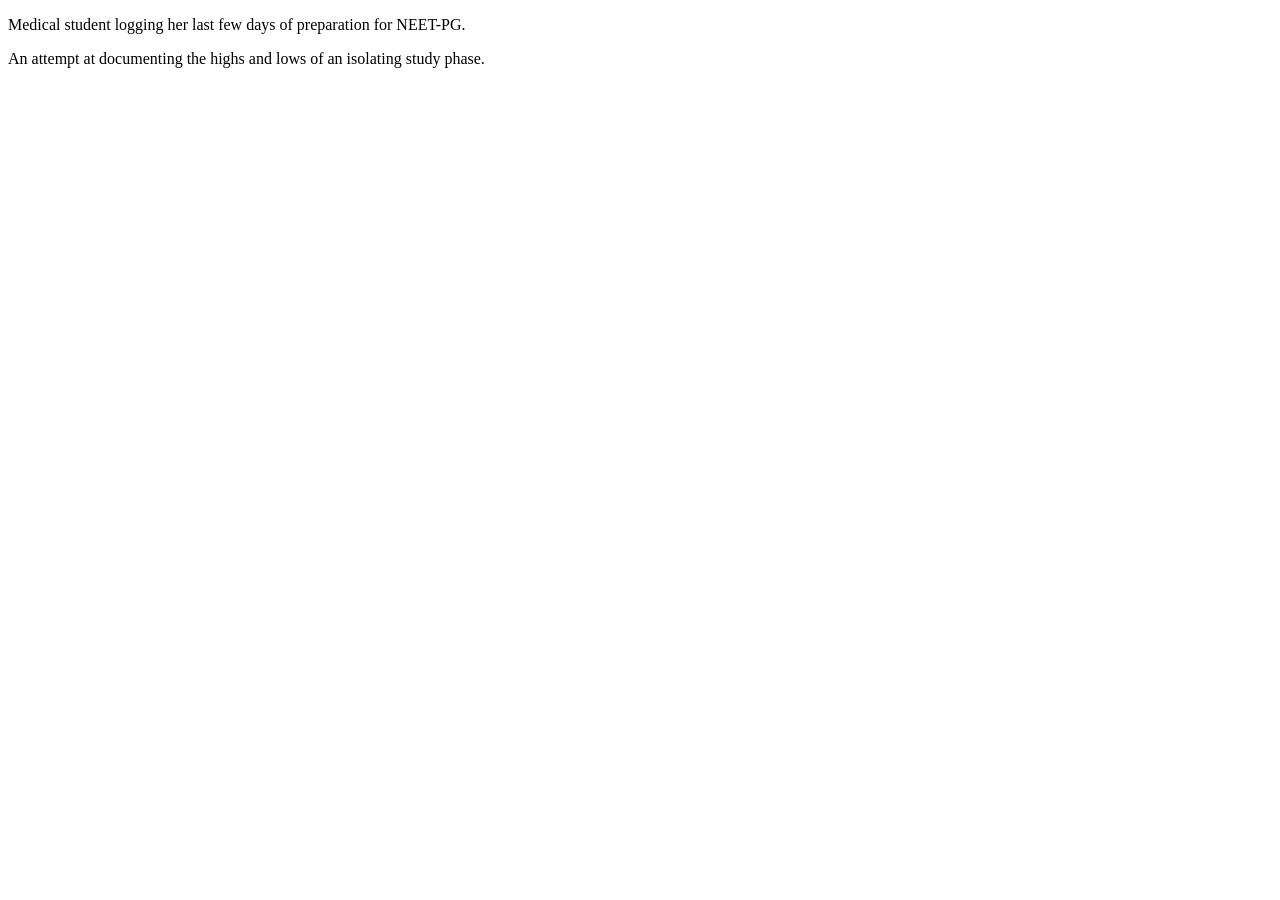
==== index.html @ 98f00778 "Create index.html" ====
<!DOCTYPE html>
<html lang="en">
<head>
  <meta charset="UTF-8" />
  <meta name="viewport" content="width=device-width, initial-scale=1.0" />
  <title>Supta</title>
  <link rel="icon" type="image/svg+xml" href="favicon.svg" />
  <link rel="preconnect" href="https://fonts.googleapis.com" />
  <link rel="preconnect" href="https://fonts.gstatic.com" crossorigin />
  <link
    href="https://fonts.googleapis.com/css2?family=IBM+Plex+Mono:wght@400;500&family=Source+Serif+4:ital,wght@0,400;0,600;1,400&display=swap"
    rel="stylesheet"
  />
  <link rel="stylesheet" href="css/style.css" />
</head>
<body data-page="home">

  <header id="site-nav" class="topbar"></header>

  <main>
    <p class="home-lede">Medical student logging her last few days of preparation for NEET-PG.</p>
    <p class="home-lede">An attempt at documenting the highs and lows of an isolating study phase.</p>
  </main>

  <script src="js/nav.js"></script>
</body>
</html>
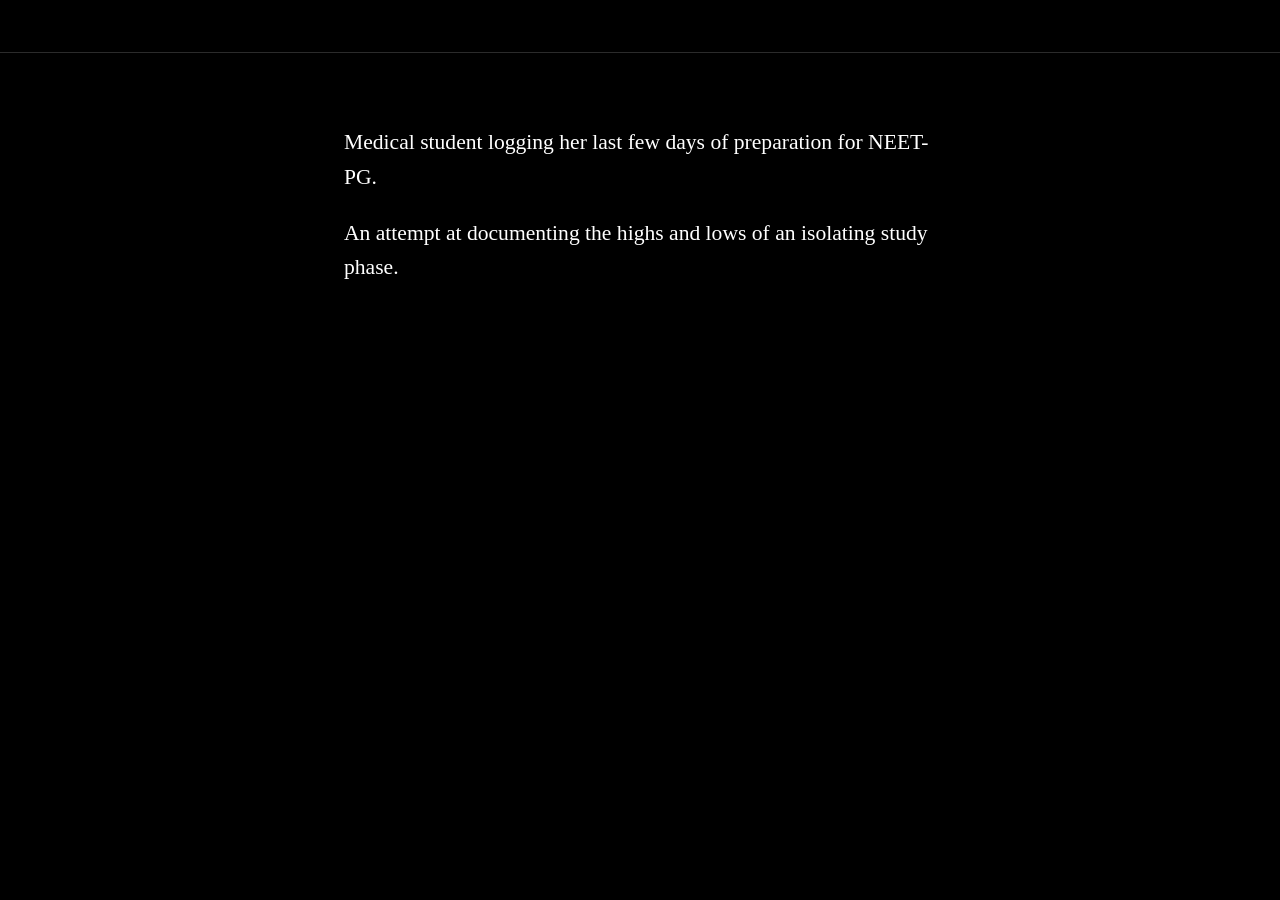
==== commit b14b60c4: "Update index.html" ====
--- a/index.html
+++ b/index.html
@@ -11,7 +11,7 @@
     href="https://fonts.googleapis.com/css2?family=IBM+Plex+Mono:wght@400;500&family=Source+Serif+4:ital,wght@0,400;0,600;1,400&display=swap"
     rel="stylesheet"
   />
-  <link rel="stylesheet" href="css/style.css" />
+  <link rel="stylesheet" href="style.css" />
 </head>
 <body data-page="home">
 
--- a/style.css
+++ b/style.css
@@ -0,0 +1,265 @@
+/* ---------------------------------------------------------
+   Tokens
+--------------------------------------------------------- */
+:root {
+  --bg:      #000000;
+  --ink:     #ffffff;
+  --muted:   #8a8a8a;
+  --line:    #2b2b2b;
+
+  --serif: 'Source Serif 4', 'Iowan Old Style', Georgia, 'Times New Roman', serif;
+  --mono:  'IBM Plex Mono', 'SF Mono', 'Courier New', monospace;
+
+  --content-max: 640px;
+}
+
+* { box-sizing: border-box; }
+
+html { -webkit-text-size-adjust: 100%; }
+
+body {
+  margin: 0;
+  background: var(--bg);
+  color: var(--ink);
+  font-family: var(--serif);
+  font-size: 17px;
+  line-height: 1.6;
+  -webkit-font-smoothing: antialiased;
+}
+
+a { color: inherit; }
+
+::selection { background: #ffffff; color: #000000; }
+
+/* ---------------------------------------------------------
+   Top bar: dropdown menu + elephant mark
+--------------------------------------------------------- */
+.topbar {
+  display: flex;
+  align-items: center;
+  gap: 18px;
+  padding: 26px 40px;
+  border-bottom: 1px solid var(--line);
+}
+
+.dropdown {
+  position: relative;
+}
+
+.dropdown-trigger {
+  font-family: var(--mono);
+  font-size: 0.72rem;
+  text-transform: uppercase;
+  letter-spacing: 0.08em;
+  background: none;
+  border: 1px solid var(--line);
+  color: var(--ink);
+  padding: 9px 14px;
+  cursor: pointer;
+  display: flex;
+  align-items: center;
+  gap: 8px;
+}
+
+.dropdown-trigger:hover,
+.dropdown-trigger[aria-expanded="true"] {
+  border-color: var(--ink);
+}
+
+.dropdown-caret {
+  font-size: 0.65rem;
+  transition: transform 0.15s ease;
+}
+
+.dropdown-trigger[aria-expanded="true"] .dropdown-caret {
+  transform: rotate(180deg);
+}
+
+.dropdown-panel {
+  position: absolute;
+  top: calc(100% + 6px);
+  left: 0;
+  min-width: 150px;
+  background: var(--bg);
+  border: 1px solid var(--line);
+  display: none;
+  flex-direction: column;
+  z-index: 20;
+}
+
+.dropdown-panel.open { display: flex; }
+
+.dropdown-panel a {
+  padding: 11px 14px;
+  font-family: var(--mono);
+  font-size: 0.72rem;
+  text-transform: uppercase;
+  letter-spacing: 0.06em;
+  color: var(--muted);
+  text-decoration: none;
+  border-bottom: 1px solid var(--line);
+}
+
+.dropdown-panel a:last-child { border-bottom: none; }
+
+.dropdown-panel a:hover,
+.dropdown-panel a.active {
+  color: var(--ink);
+  background: #0d0d0d;
+}
+
+.brand {
+  display: flex;
+  align-items: center;
+  gap: 10px;
+  text-decoration: none;
+  color: var(--ink);
+}
+
+.brand-mark {
+  width: 34px;
+  height: auto;
+  color: var(--ink);
+}
+
+.brand-mark path,
+.brand-mark circle {
+  stroke: var(--ink);
+}
+
+.brand-name {
+  font-family: var(--mono);
+  font-size: 0.85rem;
+  letter-spacing: 0.02em;
+}
+
+/* ---------------------------------------------------------
+   Main content
+--------------------------------------------------------- */
+main {
+  max-width: var(--content-max);
+  margin: 0 auto;
+  padding: 72px 24px 120px;
+}
+
+/* Home page description */
+.home-lede {
+  font-family: var(--serif);
+  font-size: 1.35rem;
+  line-height: 1.6;
+  margin: 0 0 1em;
+}
+
+.home-lede:last-child { margin-bottom: 0; }
+
+/* ---------------------------------------------------------
+   Blogs page
+--------------------------------------------------------- */
+.page-title {
+  font-family: var(--serif);
+  font-weight: 600;
+  font-size: 1.6rem;
+  margin: 0 0 32px;
+}
+
+.post-index {
+  list-style: none;
+  margin: 0 0 56px;
+  padding: 0;
+  border-top: 1px solid var(--line);
+}
+
+.post-index li {
+  border-bottom: 1px solid var(--line);
+}
+
+.post-index a {
+  display: flex;
+  align-items: baseline;
+  justify-content: space-between;
+  gap: 16px;
+  padding: 14px 2px;
+  text-decoration: none;
+  color: var(--ink);
+  font-family: var(--serif);
+  font-size: 1rem;
+}
+
+.post-index a:hover { color: var(--muted); }
+
+.index-title {
+  display: flex;
+  align-items: baseline;
+  gap: 12px;
+  min-width: 0;
+}
+
+.index-num {
+  font-family: var(--mono);
+  font-size: 0.72rem;
+  color: var(--muted);
+  flex-shrink: 0;
+}
+
+.index-date {
+  font-family: var(--mono);
+  font-size: 0.68rem;
+  color: var(--muted);
+  text-transform: uppercase;
+  letter-spacing: 0.06em;
+  white-space: nowrap;
+}
+
+/* Full entries */
+.entry {
+  padding: 34px 0;
+  border-bottom: 1px solid var(--line);
+  scroll-margin-top: 24px;
+}
+
+.entry:first-child { padding-top: 0; }
+.entry:last-child { border-bottom: none; }
+
+.entry-date {
+  display: block;
+  font-family: var(--mono);
+  font-size: 0.72rem;
+  text-transform: uppercase;
+  letter-spacing: 0.08em;
+  color: var(--muted);
+  margin-bottom: 12px;
+}
+
+.entry-title {
+  font-family: var(--serif);
+  font-weight: 600;
+  font-size: 1.28rem;
+  margin: 0 0 10px;
+  line-height: 1.35;
+}
+
+.entry-body {
+  font-size: 1.03rem;
+  line-height: 1.75;
+}
+
+.entry-body p { margin: 0 0 1em; }
+.entry-body p:last-child { margin-bottom: 0; }
+
+.empty {
+  font-family: var(--mono);
+  font-size: 0.85rem;
+  color: var(--muted);
+}
+
+/* ---------------------------------------------------------
+   Responsive
+--------------------------------------------------------- */
+@media (max-width: 600px) {
+  .topbar { padding: 20px 24px; }
+  main { padding: 48px 20px 80px; }
+  body { font-size: 16px; }
+  .home-lede { font-size: 1.15rem; }
+  .entry-title { font-size: 1.15rem; }
+  .post-index a { flex-direction: column; align-items: flex-start; gap: 4px; }
+}
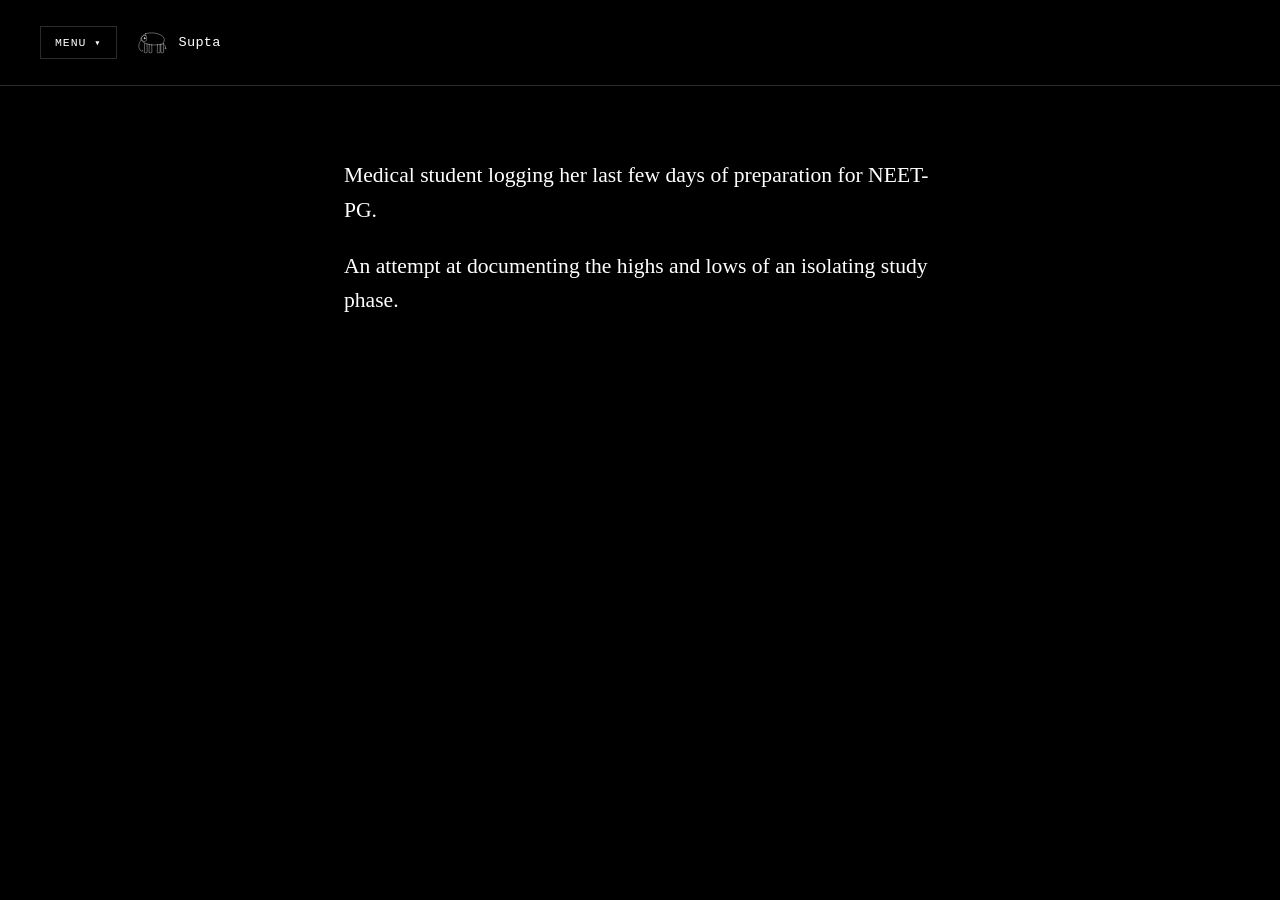
==== commit e61381e8: "Update index.html" ====
--- a/index.html
+++ b/index.html
@@ -22,6 +22,6 @@
     <p class="home-lede">An attempt at documenting the highs and lows of an isolating study phase.</p>
   </main>
 
-  <script src="js/nav.js"></script>
+  <script src="nav.js"></script>
 </body>
 </html>
